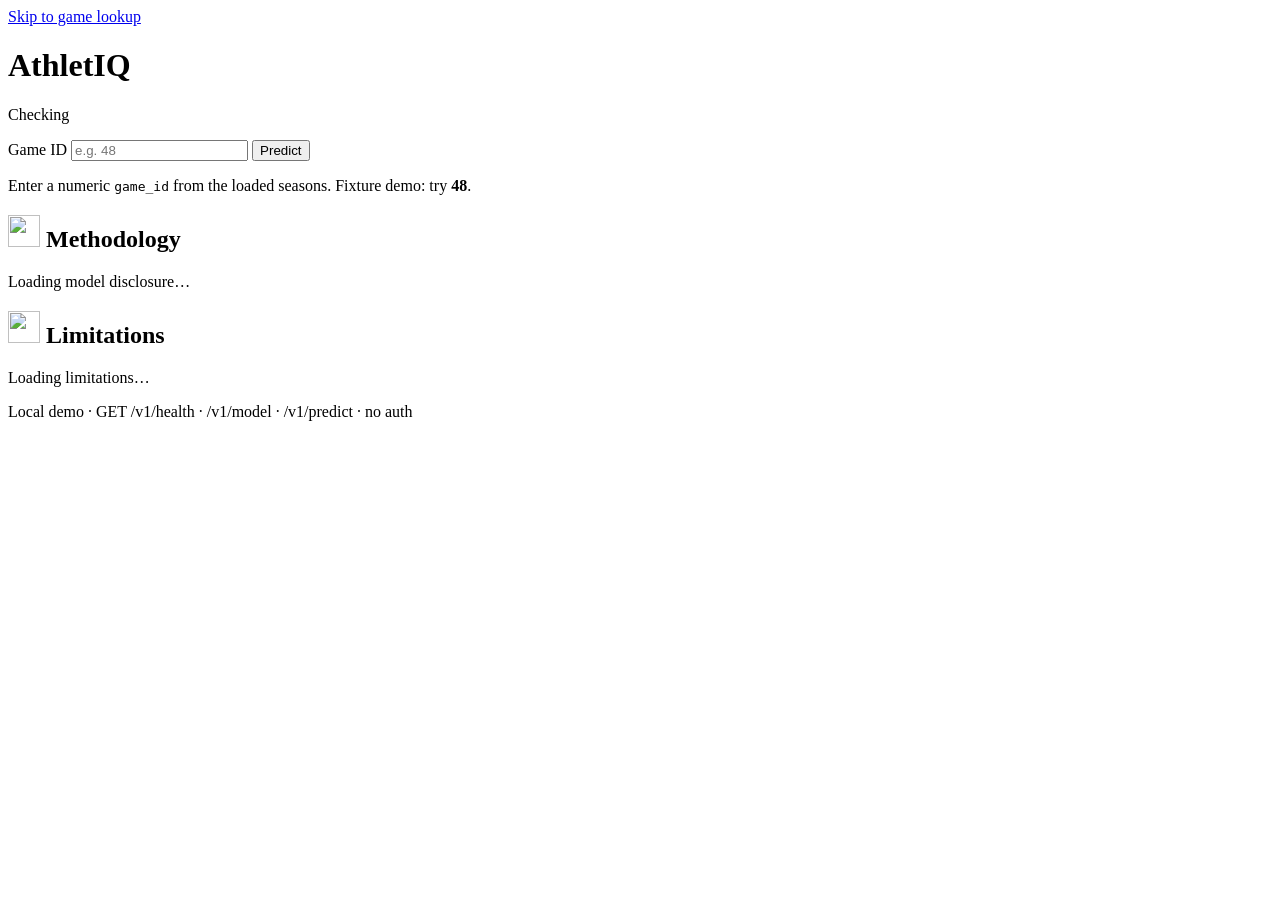
==== api/static/index.html @ ec2156b9 "Close MVP: owner PRD acceptance, same-origin prediction UI, and publish-bar reviews. The owner ticke" ====
<!DOCTYPE html>
<html lang="en">
  <head>
    <meta charset="utf-8" />
    <meta name="viewport" content="width=device-width, initial-scale=1" />
    <title>AthletIQ</title>
    <link rel="preconnect" href="https://fonts.googleapis.com" />
    <link rel="preconnect" href="https://fonts.gstatic.com" crossorigin />
    <link
      href="https://fonts.googleapis.com/css2?family=Source+Sans+3:ital,wght@0,400;0,600;0,700;1,400&display=swap"
      rel="stylesheet"
    />
    <link rel="stylesheet" href="/static/app.css" />
  </head>
  <body>
    <!--
      THESIS: Lookup is a stats-desk query, not a betting board or a circular win meter.
      OWN-WORLD: NBA.com/Stats craft — navy mast, red Q, white sheet, navy table head, Source Sans 3.
      STORY: Enter a loaded game id; read home-win call, probability, pin, methodology, and limitations.
      FIRST VIEWPORT: Navy header (AthletIQ + Health pill) / Game ID + Predict row / box-score table / two-col disclose.
      FORM: Category-standard dashboard (canon); seed 94dede82; craft bar NBA.com/Stats; approved comp A.
      FINISH: unreviewed and undocumented is unfinished; this build ends with the finish review, the verdict, and DESIGN.md
    -->
    <a class="skip" href="#game-id">Skip to game lookup</a>
    <header class="mast">
      <h1 class="mast__brand">AthletI<span class="mast__q">Q</span></h1>
      <p class="mast__health" id="health" data-state="loading">
        <span class="mast__dot" aria-hidden="true"></span>
        <span id="health-label">Checking</span>
      </p>
    </header>

    <main class="page">
      <form id="lookup" class="card lookup" action="/v1/predict" method="get">
        <label class="lookup__label" for="game-id">Game ID</label>
        <input
          id="game-id"
          name="game_id"
          inputmode="numeric"
          autocomplete="off"
          placeholder="e.g. 48"
          required
        />
        <button class="lookup__go" type="submit">Predict</button>
      </form>
      <p class="hint" id="pin-hint"></p>

      <section class="card result" id="result" aria-live="polite">
        <p class="empty" id="empty">
          Enter a numeric <code>game_id</code> from the loaded seasons. Fixture demo: try <strong>48</strong>.
        </p>
      </section>

      <section class="disclose" id="disclose">
        <article class="disclose__col">
          <h2>
            <img class="medal" src="/static/medal-methodology.svg" alt="" width="32" height="32" />
            Methodology
          </h2>
          <div id="methodology-body">
            <p class="empty">Loading model disclosure…</p>
          </div>
        </article>
        <article class="disclose__col">
          <h2>
            <img class="medal" src="/static/medal-limitations.svg" alt="" width="32" height="32" />
            Limitations
          </h2>
          <div id="limitations-body">
            <p class="empty">Loading limitations…</p>
          </div>
        </article>
      </section>
    </main>
    <footer class="colophon">Local demo · GET /v1/health · /v1/model · /v1/predict · no auth</footer>
    <script src="/static/app.js" type="module"></script>
  </body>
</html>
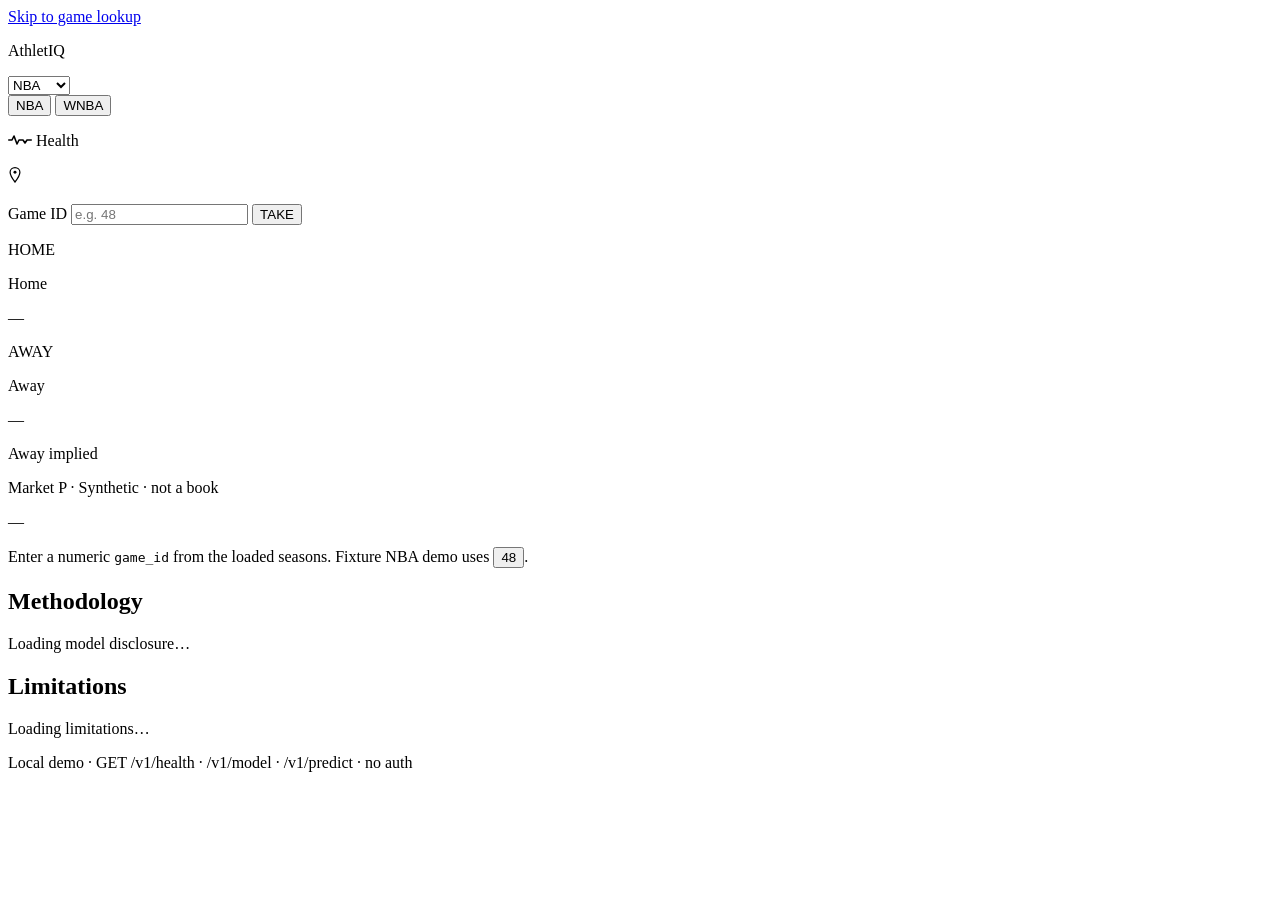
==== commit 491c5c0b: "Land CR-004: WNBA fixtures, player load, synthetic Market P, per-league pins, and the broadcast game" ====
--- a/api/static/index.html
+++ b/api/static/index.html
@@ -3,36 +3,62 @@
   <head>
     <meta charset="utf-8" />
     <meta name="viewport" content="width=device-width, initial-scale=1" />
-    <title>AthletIQ</title>
+    <title>AthletIQ — Game lookup</title>
     <link rel="preconnect" href="https://fonts.googleapis.com" />
     <link rel="preconnect" href="https://fonts.gstatic.com" crossorigin />
     <link
-      href="https://fonts.googleapis.com/css2?family=Source+Sans+3:ital,wght@0,400;0,600;0,700;1,400&display=swap"
+      href="https://fonts.googleapis.com/css2?family=Barlow+Condensed:wght@400;500;600;700;800&display=swap"
       rel="stylesheet"
     />
-    <link rel="stylesheet" href="/static/app.css" />
+    <link rel="stylesheet" href="/static/app.css?v=gamecast" />
   </head>
   <body>
     <!--
-      THESIS: Lookup is a stats-desk query, not a betting board or a circular win meter.
-      OWN-WORLD: NBA.com/Stats craft — navy mast, red Q, white sheet, navy table head, Source Sans 3.
-      STORY: Enter a loaded game id; read home-win call, probability, pin, methodology, and limitations.
-      FIRST VIEWPORT: Navy header (AthletIQ + Health pill) / Game ID + Predict row / box-score table / two-col disclose.
-      FORM: Category-standard dashboard (canon); seed 94dede82; craft bar NBA.com/Stats; approved comp A.
+      THESIS: A powered-on broadcast win-probability graphic, not an empty stats desk or a scorebug.
+      OWN-WORLD: Matte charcoal field, Home ice-cyan / Away amber plates, Barlow Condensed gothic, hard edges, producer bar, legal chyrons.
+      STORY: Pick NBA or WNBA, enter a loaded game_id, TAKE, read the Home/Away split of model P vs implied 1−P, labeled synthetic Market P, pin, methodology, limitations.
+      FIRST VIEWPORT: Full-bleed producer bar (AthletIQ, league, Health, pin, Game ID, TAKE) / giant horizontal split / market ribbon / two chyron columns.
+      FORM: Broadcast gamecast (user-pinned); Comp A horizontal split; seed 29c1a33a (degraded roll; pin beat assigned direction).
       FINISH: unreviewed and undocumented is unfinished; this build ends with the finish review, the verdict, and DESIGN.md
     -->
     <a class="skip" href="#game-id">Skip to game lookup</a>
-    <header class="mast">
-      <h1 class="mast__brand">AthletI<span class="mast__q">Q</span></h1>
-      <p class="mast__health" id="health" data-state="loading">
-        <span class="mast__dot" aria-hidden="true"></span>
-        <span id="health-label">Checking</span>
-      </p>
-    </header>
-
-    <main class="page">
-      <form id="lookup" class="card lookup" action="/v1/predict" method="get">
-        <label class="lookup__label" for="game-id">Game ID</label>
+    <header class="producer">
+      <p class="producer__brand">AthletIQ</p>
+      <div class="producer__tools">
+        <select id="league" name="league" class="visually-hidden" tabindex="-1" aria-hidden="true">
+          <option value="nba" selected>NBA</option>
+          <option value="wnba">WNBA</option>
+        </select>
+        <div class="seg" role="group" aria-label="League">
+          <button type="button" class="seg__btn" data-league="nba" aria-pressed="true">NBA</button>
+          <button type="button" class="seg__btn" data-league="wnba" aria-pressed="false">WNBA</button>
+        </div>
+        <p class="producer__health" id="health" data-state="loading">
+          <svg class="producer__wave" viewBox="0 0 24 12" width="24" height="12" aria-hidden="true">
+            <path
+              d="M1 6h3l2-4 3 8 2-4h4l2 3 2-3h4"
+              fill="none"
+              stroke="currentColor"
+              stroke-width="1.6"
+              stroke-linejoin="round"
+              stroke-linecap="square"
+            />
+          </svg>
+          <span id="health-label">Health</span>
+        </p>
+        <svg class="producer__bug" viewBox="0 0 16 20" width="14" height="18" aria-hidden="true">
+          <path
+            d="M8 1.5c-3.1 0-5.6 2.4-5.6 5.4 0 4 5.6 11.1 5.6 11.1s5.6-7.1 5.6-11.1c0-3-2.5-5.4-5.6-5.4z"
+            fill="none"
+            stroke="currentColor"
+            stroke-width="1.4"
+          />
+          <circle cx="8" cy="6.8" r="1.7" fill="currentColor" />
+        </svg>
+        <p class="producer__pin" id="pin-hint"></p>
+      </div>
+      <form id="lookup" class="producer__lookup" action="/v1/predict" method="get">
+        <label class="producer__gid" for="game-id">Game ID</label>
         <input
           id="game-id"
           name="game_id"
@@ -41,31 +67,52 @@
           placeholder="e.g. 48"
           required
         />
-        <button class="lookup__go" type="submit">Predict</button>
+        <button class="producer__take lookup__go" type="submit" aria-label="Predict">TAKE</button>
       </form>
-      <p class="hint" id="pin-hint"></p>
+    </header>
 
-      <section class="card result" id="result" aria-live="polite">
-        <p class="empty" id="empty">
-          Enter a numeric <code>game_id</code> from the loaded seasons. Fixture demo: try <strong>48</strong>.
-        </p>
+    <main class="stage">
+      <p class="banner" id="banner" hidden role="alert"></p>
+      <section
+        class="split"
+        id="split"
+        data-state="idle"
+        aria-live="polite"
+        aria-label="Home win probability split. Idle. Enter a game id."
+      >
+        <div class="split__home" id="split-home">
+          <p class="split__abbr" id="home-abbr">HOME</p>
+          <p class="split__role">Home</p>
+          <p class="split__pct" id="home-pct">—</p>
+        </div>
+        <div class="split__away" id="split-away">
+          <p class="split__abbr" id="away-abbr">AWAY</p>
+          <p class="split__role">Away</p>
+          <p class="split__pct" id="away-pct">—</p>
+          <p class="split__implied">Away implied</p>
+        </div>
       </section>
-
+      <section class="market" id="market" data-state="idle">
+        <p class="market__label">Market P · Synthetic · not a book</p>
+        <div class="market__echo" aria-hidden="true">
+          <span class="market__home" id="market-home"></span>
+          <span class="market__away" id="market-away"></span>
+        </div>
+        <p class="market__pct" id="market-pct">—</p>
+      </section>
+      <p class="idle-hint" id="idle-hint">
+        Enter a numeric <code>game_id</code> from the loaded seasons. Fixture NBA demo uses
+        <button type="button" class="idle-hint__try" data-fill="48">48</button>.
+      </p>
       <section class="disclose" id="disclose">
         <article class="disclose__col">
-          <h2>
-            <img class="medal" src="/static/medal-methodology.svg" alt="" width="32" height="32" />
-            Methodology
-          </h2>
+          <h2>Methodology</h2>
           <div id="methodology-body">
             <p class="empty">Loading model disclosure…</p>
           </div>
         </article>
         <article class="disclose__col">
-          <h2>
-            <img class="medal" src="/static/medal-limitations.svg" alt="" width="32" height="32" />
-            Limitations
-          </h2>
+          <h2>Limitations</h2>
           <div id="limitations-body">
             <p class="empty">Loading limitations…</p>
           </div>
@@ -73,6 +120,6 @@
       </section>
     </main>
     <footer class="colophon">Local demo · GET /v1/health · /v1/model · /v1/predict · no auth</footer>
-    <script src="/static/app.js" type="module"></script>
+    <script src="/static/app.js?v=gamecast" type="module"></script>
   </body>
 </html>
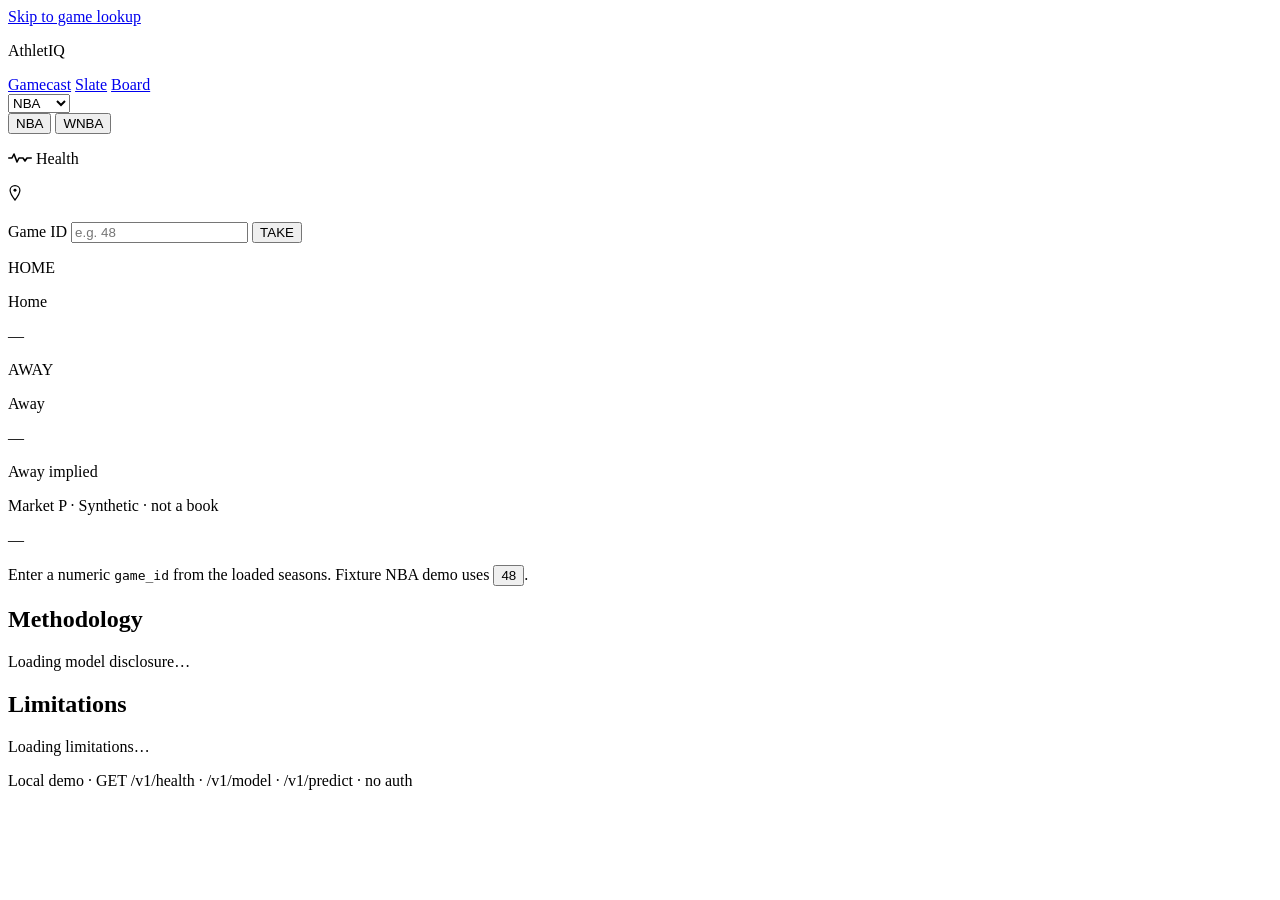
==== commit 657e5a18: "Land CR-005: e-coin slate/board, scheduled persist, and uncapped live NBA. Owner-confirmed platform " ====
--- a/api/static/index.html
+++ b/api/static/index.html
@@ -24,6 +24,11 @@
     <a class="skip" href="#game-id">Skip to game lookup</a>
     <header class="producer">
       <p class="producer__brand">AthletIQ</p>
+      <nav class="producer__surfaces" aria-label="Surfaces">
+        <a href="/" aria-current="page">Gamecast</a>
+        <a href="/slate">Slate</a>
+        <a href="/board">Board</a>
+      </nav>
       <div class="producer__tools">
         <select id="league" name="league" class="visually-hidden" tabindex="-1" aria-hidden="true">
           <option value="nba" selected>NBA</option>
